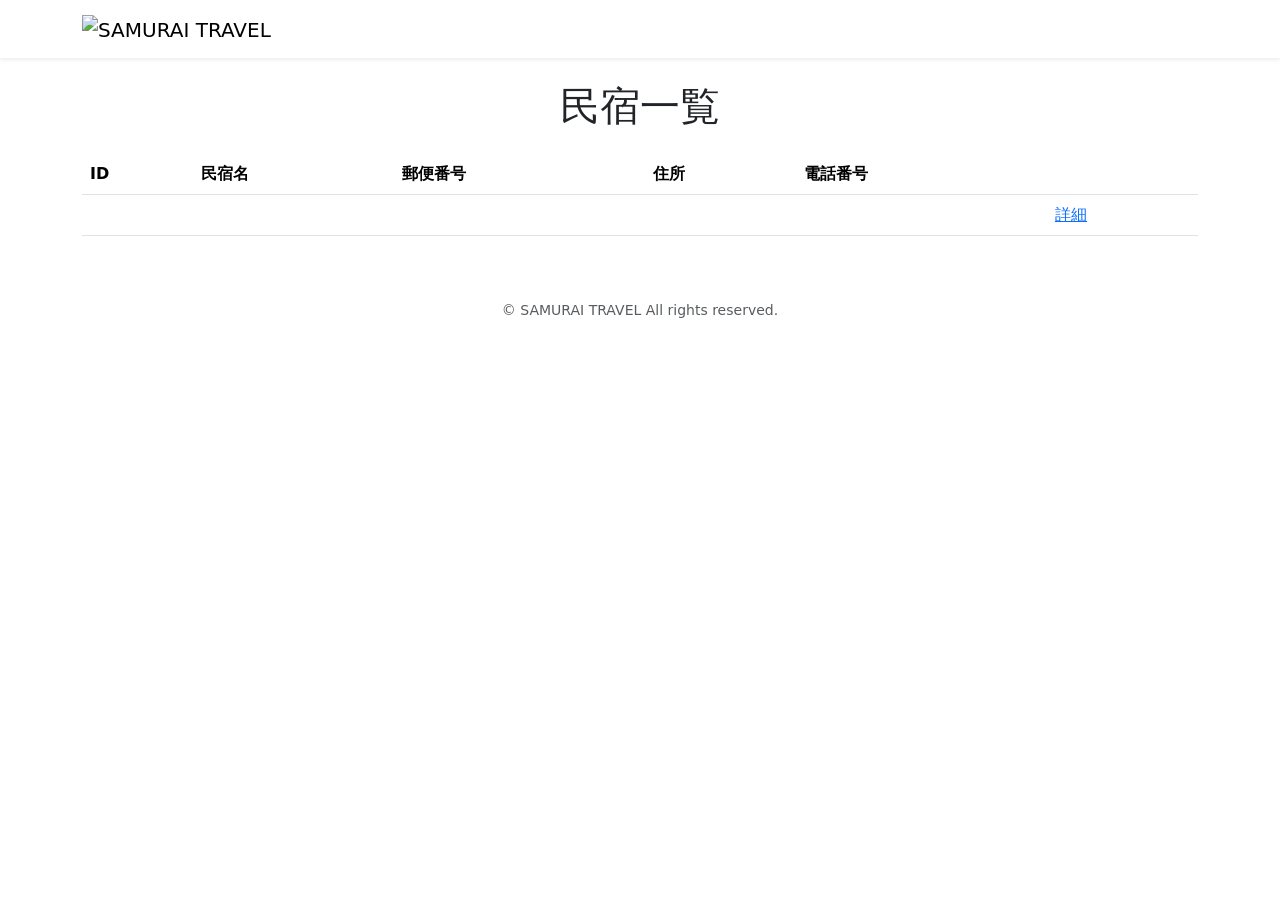
==== src/main/resources/templates/admin/index.html @ b2b7c4eb "first commit" ====
<!DOCTYPE html>
<html xmlns:th="http://www.thymeleaf.org">
    <head>
        <meta charset="UTF-8">
        <meta name="viewport" content="width=device-width, initial-scale=1">
        
        <!-- Bootstrap -->
        <link href="https://cdn.jsdelivr.net/npm/bootstrap@5.2.3/dist/css/bootstrap.min.css" rel="stylesheet" integrity="sha384-rBsA2VBKQhggwzxH7pPCaAqO46MgnOM80zW1RWuH61DGLwZJEdK2Kadq2F9CUG65" crossorigin="anonymous">
        
        <!-- Google Fonts -->
        <link rel="preconnect" href="https://fonts.googleapis.com">
        <link rel="preconnect" href="https://fonts.gstatic.com" crossorigin>
        <link href="https://fonts.googleapis.com/css2?family=Noto+Sans+JP:wght@400;500;700&display=swap" rel="stylesheet">
        
        <link th:href="@{/css/style.css}" rel="stylesheet">

        <title>民宿一覧</title>
    </head>
    <body>
        <div class="samuraitravel-wrapper">
            <!-- ヘッダー -->
            <nav class="navbar navbar-expand-md navbar-light bg-white shadow-sm samuraitravel-navbar">
                <div class="container">
                    <a class="navbar-brand" th:href="@{/}">
                        <img class="samuraitravel-logo me-2" th:src="@{/images/logo.png}" alt="SAMURAI TRAVEL">
                    </a>
                </div>
            </nav>
            
            <main>
                <div class="container pt-4 pb-5 samuraitravel-container">
                    <div class="row">
                        <div class="col">
                            <h1 class="mb-4 text-center">民宿一覧</h1>
                            
                            <table class="table">
                                <thead>
                                    <tr>
                                        <th scope="col">ID</th>
                                        <th scope="col">民宿名</th>
                                        <th scope="col">郵便番号</th>
                                        <th scope="col">住所</th>
                                        <th scope="col">電話番号</th>
                                        <th scope="col"></th>
                                    </tr>
                                </thead>
                                <tbody>
                                    <tr th:each="house : ${houses}">
                                        <td th:text="${house.id}"></td>
                                        <td th:text="${house.name}"></td>
                                        <td th:text="${house.postalCode}"></td>
                                        <td th:text="${house.address}"></td>
                                        <td th:text="${house.phoneNumber}"></td>
                                        <td><a href="#">詳細</a></td>
                                    </tr>
                                </tbody>
                            </table>
                        </div>
                    </div>
                </div>
            </main>
            
            <!-- フッター -->
            <footer>
                <div class="d-flex justify-content-center align-items-center h-100">
                    <p class="text-center text-muted small mb-0">&copy; SAMURAI TRAVEL All rights reserved.</p>
                </div>
            </footer>
        </div>
        
        <!-- Bootstrap -->
        <script src="https://cdn.jsdelivr.net/npm/bootstrap@5.2.3/dist/js/bootstrap.bundle.min.js" integrity="sha384-kenU1KFdBIe4zVF0s0G1M5b4hcpxyD9F7jL+jjXkk+Q2h455rYXK/7HAuoJl+0I4" crossorigin="anonymous"></script>
    </body>
</html>
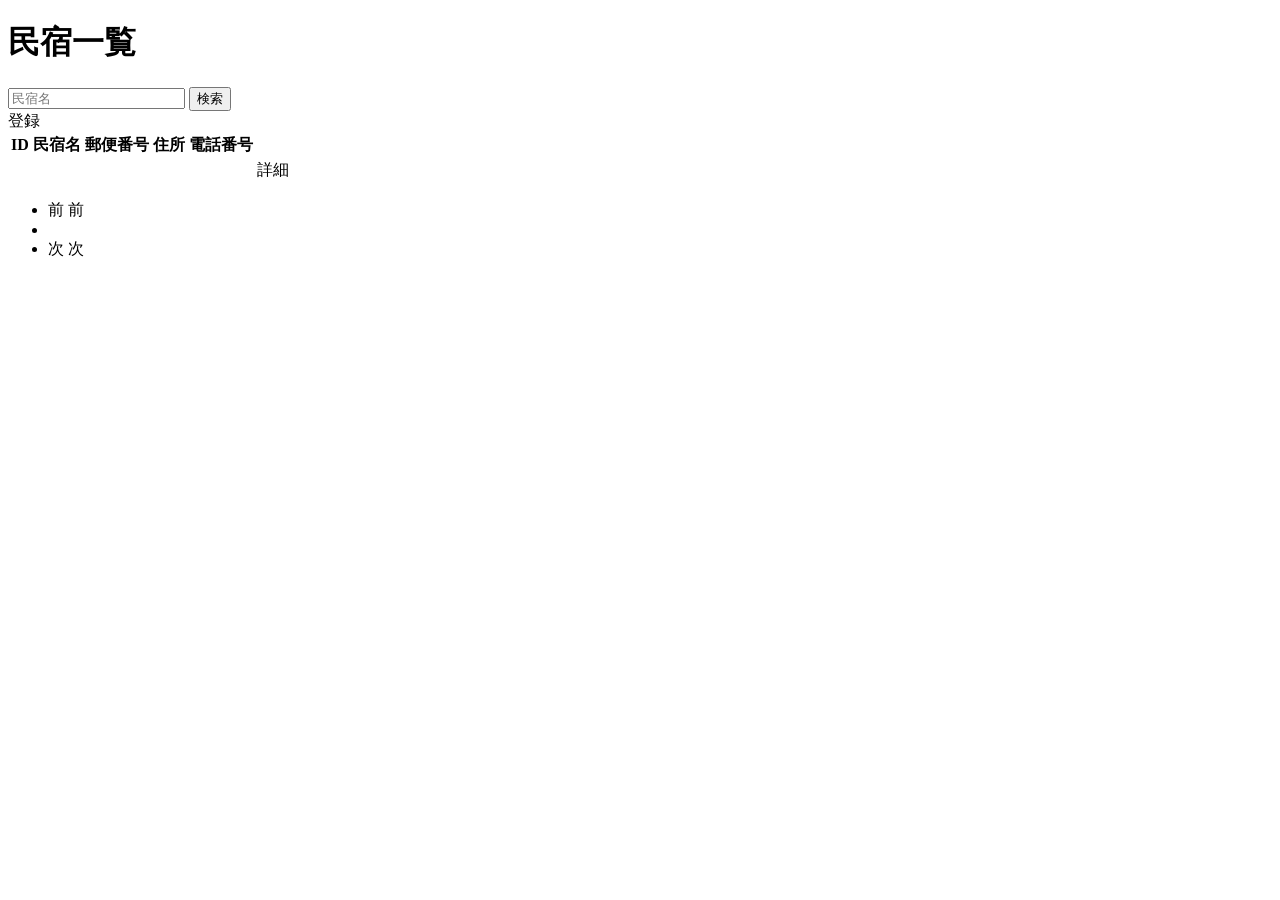
==== commit 05b2097d: "変更済み" ====
--- a/src/main/resources/templates/admin/index.html
+++ b/src/main/resources/templates/admin/index.html
@@ -1,37 +1,38 @@
 <!DOCTYPE html>
-<html xmlns:th="http://www.thymeleaf.org">
+<html xmlns:th="https://www.thymeleaf.org">
     <head>
-        <meta charset="UTF-8">
-        <meta name="viewport" content="width=device-width, initial-scale=1">
+        <div th:replace="~{fragment :: meta}"></div>
+        <div th:replace="~{fragment :: styles}"></div>
         
-        <!-- Bootstrap -->
-        <link href="https://cdn.jsdelivr.net/npm/bootstrap@5.2.3/dist/css/bootstrap.min.css" rel="stylesheet" integrity="sha384-rBsA2VBKQhggwzxH7pPCaAqO46MgnOM80zW1RWuH61DGLwZJEdK2Kadq2F9CUG65" crossorigin="anonymous">
-        
-        <!-- Google Fonts -->
-        <link rel="preconnect" href="https://fonts.googleapis.com">
-        <link rel="preconnect" href="https://fonts.gstatic.com" crossorigin>
-        <link href="https://fonts.googleapis.com/css2?family=Noto+Sans+JP:wght@400;500;700&display=swap" rel="stylesheet">
-        
-        <link th:href="@{/css/style.css}" rel="stylesheet">
-
         <title>民宿一覧</title>
     </head>
     <body>
         <div class="samuraitravel-wrapper">
             <!-- ヘッダー -->
-            <nav class="navbar navbar-expand-md navbar-light bg-white shadow-sm samuraitravel-navbar">
-                <div class="container">
-                    <a class="navbar-brand" th:href="@{/}">
-                        <img class="samuraitravel-logo me-2" th:src="@{/images/logo.png}" alt="SAMURAI TRAVEL">
-                    </a>
-                </div>
-            </nav>
+            <div th:replace="~{fragment :: header}"></div>
             
             <main>
                 <div class="container pt-4 pb-5 samuraitravel-container">
-                    <div class="row">
-                        <div class="col">
+                    <div class="row justify-content-center">
+                        <div class="col-xxl-9 col-xl-10 col-lg-11">
+                            
                             <h1 class="mb-4 text-center">民宿一覧</h1>
+                            
+                            <div class="d-flex justify-content-between align-items-end flex-wrap">
+                                <!-- 検索フォーム -->
+                                <form method="get" th:action="@{/admin/houses}" class="mb-3">
+                                    <div class="input-group">
+                                        <input type="text" class="form-control" name="keyword" th:value="${keyword}" placeholder="民宿名">
+                                        <button type="submit" class="btn text-white shadow-sm samuraitravel-btn">検索</button>
+                                    </div>
+                                </form>
+                                
+                                <a th:href="@{/admin/houses/register}" class="btn text-white shadow-sm mb-3 samuraitravel-btn">登録</a>
+                            </div>
+                            
+                            <div th:if="${successMessage}" class="alert alert-info">
+                                <span th:text="${successMessage}"></span>
+                            </div>
                             
                             <table class="table">
                                 <thead>
@@ -45,30 +46,47 @@
                                     </tr>
                                 </thead>
                                 <tbody>
-                                    <tr th:each="house : ${houses}">
-                                        <td th:text="${house.id}"></td>
-                                        <td th:text="${house.name}"></td>
-                                        <td th:text="${house.postalCode}"></td>
-                                        <td th:text="${house.address}"></td>
-                                        <td th:text="${house.phoneNumber}"></td>
-                                        <td><a href="#">詳細</a></td>
+                                    <tr th:each="house : ${housePage}">
+                                        <td th:text="${house.getId()}"></td>
+                                        <td th:text="${house.getName()}"></td>
+                                        <td th:text="${house.getPostalCode()}"></td>
+                                        <td th:text="${house.getAddress()}"></td>
+                                        <td th:text="${house.getPhoneNumber()}"></td>
+                                        <td><a th:href="@{/admin/houses/__${house.getId()}__}">詳細</a></td>
                                     </tr>
                                 </tbody>
                             </table>
+                            
+                            <div th:if="${housePage.getTotalPages() > 1}" class="d-flex justify-content-center">
+                                <nav aria-label="民宿一覧ページ">
+                                    <ul class="pagination">
+
+                                        <li class="page-item">
+                                            <span th:if="${housePage.isFirst()}" class="page-link disabled">前</span>
+                                            <a th:unless="${housePage.isFirst()}" th:href="@{/admin/houses(page = ${housePage.getNumber() - 1}, keyword = ${keyword})}" class="page-link samuraitravel-page-link">前</a>
+                                        </li>
+
+                                        <li th:each="i : ${#numbers.sequence(0, housePage.getTotalPages() - 1)}" class="page-item">
+                                            <span th:if="${i == housePage.getNumber()}" class="page-link active samuraitravel-active" th:text="${i + 1}"></span>
+                                            <a th:unless="${i == housePage.getNumber()}" th:href="@{/admin/houses(page = ${i}, keyword = ${keyword})}" class="page-link samuraitravel-page-link" th:text="${i + 1}"></a>
+                                        </li>
+
+                                        <li class="page-item">
+                                            <span th:if="${housePage.isLast()}" class="page-link disabled">次</span>
+                                            <a th:unless="${housePage.isLast()}" th:href="@{/admin/houses(page = ${housePage.getNumber() + 1}, keyword = ${keyword})}" class="page-link samuraitravel-page-link">次</a>
+                                        </li>
+                                    </ul>
+                                </nav>
+                            </div>
                         </div>
                     </div>
                 </div>
             </main>
             
             <!-- フッター -->
-            <footer>
-                <div class="d-flex justify-content-center align-items-center h-100">
-                    <p class="text-center text-muted small mb-0">&copy; SAMURAI TRAVEL All rights reserved.</p>
-                </div>
-            </footer>
+            <div th:replace="~{fragment :: footer}"></div>
         </div>
         
-        <!-- Bootstrap -->
-        <script src="https://cdn.jsdelivr.net/npm/bootstrap@5.2.3/dist/js/bootstrap.bundle.min.js" integrity="sha384-kenU1KFdBIe4zVF0s0G1M5b4hcpxyD9F7jL+jjXkk+Q2h455rYXK/7HAuoJl+0I4" crossorigin="anonymous"></script>
+        <div th:replace="~{fragment :: scripts}"></div>
     </body>
 </html>
